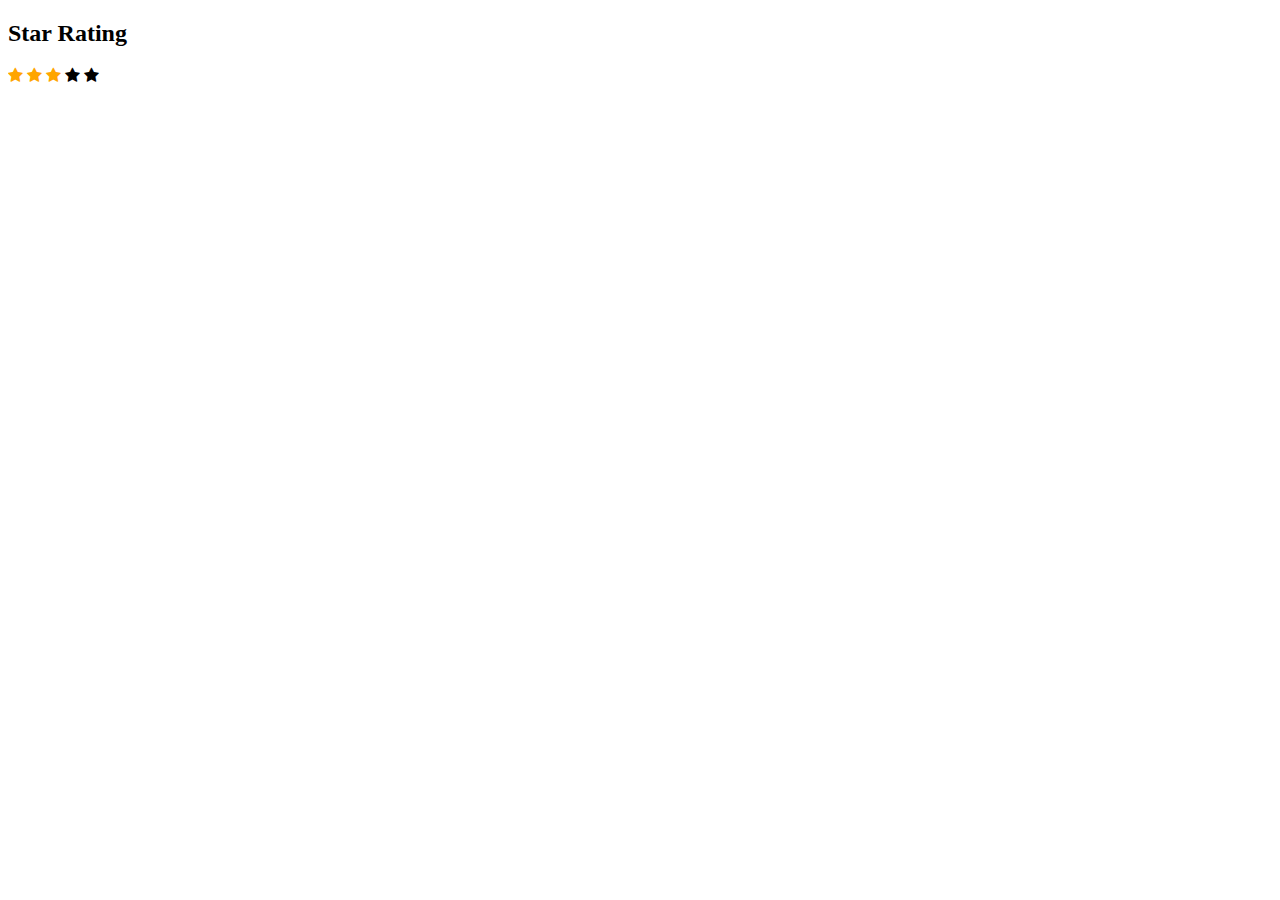
==== star.html @ f752e76b "style commit" ====
<!DOCTYPE html>
<html>
<head>
<!-- Font Awesome Icon Library -->
<link rel="stylesheet" href="https://cdnjs.cloudflare.com/ajax/libs/font-awesome/4.7.0/css/font-awesome.min.css">
<style>
.checked {
  color: orange;
}
</style>
</head>
<body>

<h2>Star Rating</h2>
<span class="fa fa-star checked"></span>
<span class="fa fa-star checked"></span>
<span class="fa fa-star checked"></span>
<span class="fa fa-star"></span>
<span class="fa fa-star"></span>

</body>
</html>
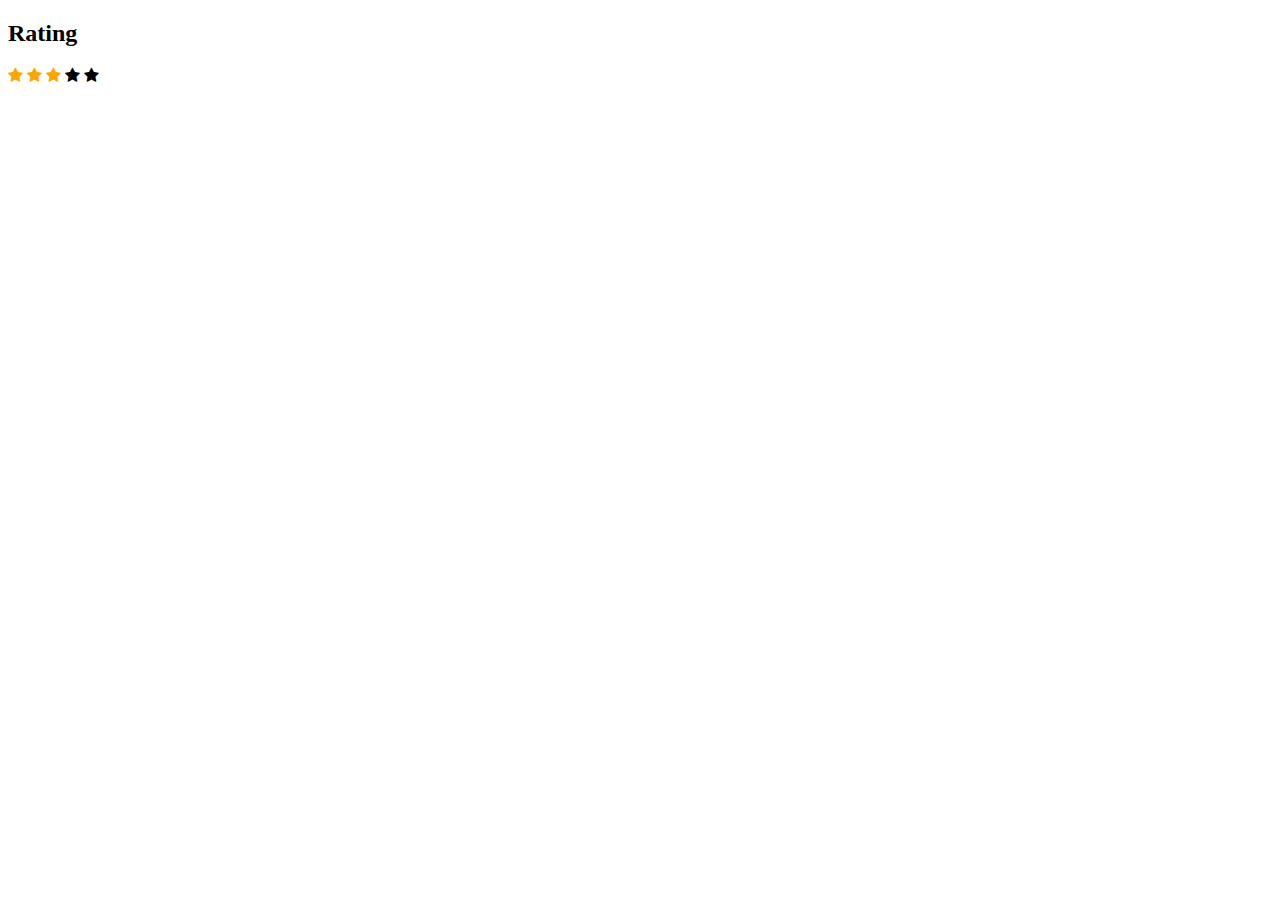
==== commit d3260155: "heading name change" ====
--- a/star.html
+++ b/star.html
@@ -1,3 +1,5 @@
+
+
 <!DOCTYPE html>
 <html>
 <head>
@@ -11,7 +13,7 @@
 </head>
 <body>
 
-<h2>Star Rating</h2>
+<h2>Rating</h2>
 <span class="fa fa-star checked"></span>
 <span class="fa fa-star checked"></span>
 <span class="fa fa-star checked"></span>
